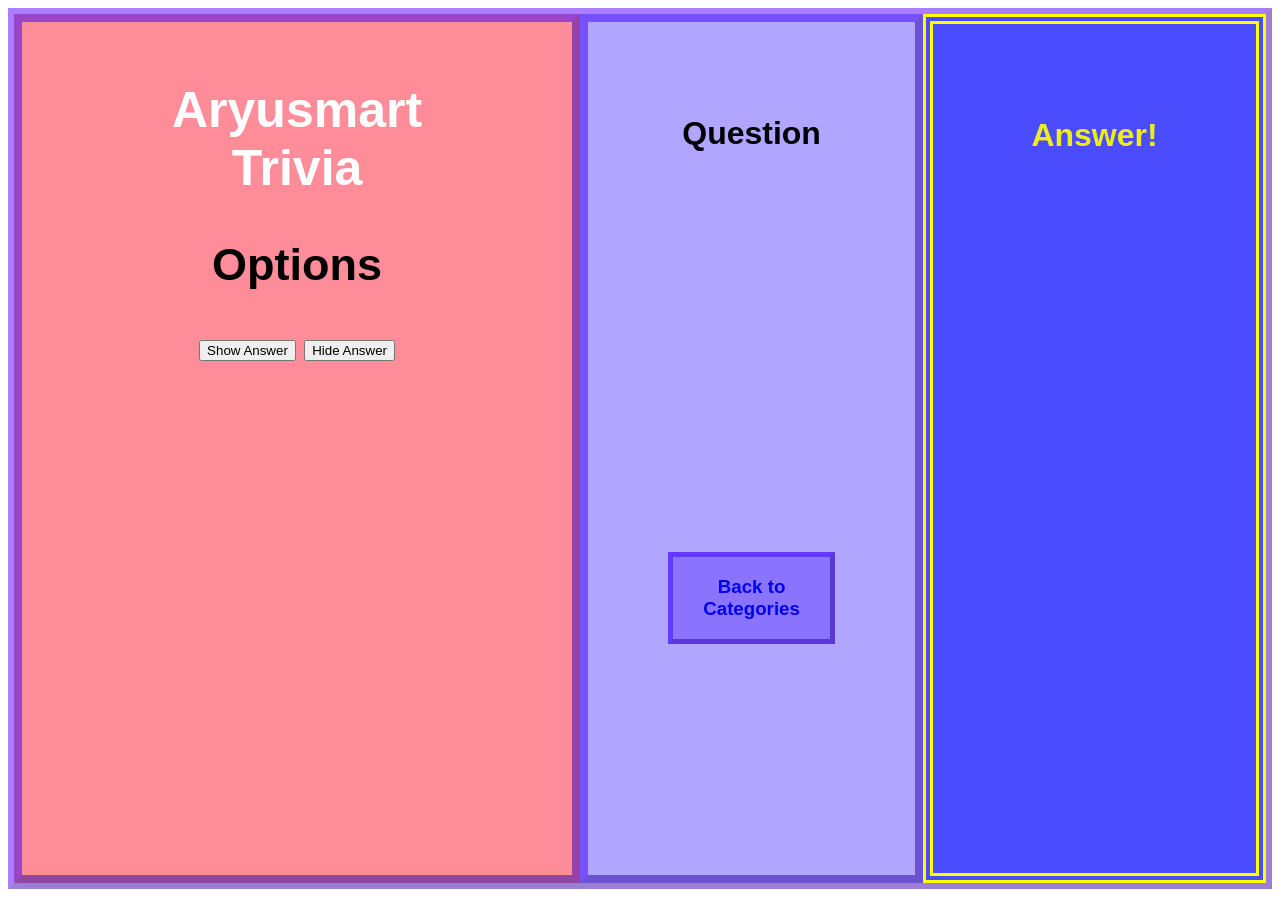
==== movieTrivia.html @ e44b0830 "Add files via upload" ====
<!DOCTYPE html>
<html>

<head>
  <meta charset="utf-8">
  <meta name="viewport" content="width=device-width">
  <title>HTML Trivia</title>
  <link href="style2.css" rel="stylesheet" type="text/css" />
</head>

<body>
  
<div class = "grid-container">  
  
  <div id = "options" class = "grid-column">  
    <header>
      <h1 id = "aryusmart-title">Aryusmart Trivia</h1>
    </header>
      <h2>Options</h2>
      <button type = "button" class = "btn">Show Answer</button>
      <button type = "button" class = "btn">Hide Answer</button>
  </div>


  
  <div id = "question" class = "grid-column">
    <h1>Question</h1>
    <div id = "returnbtn">
      <h3><a href = "index.html">Back to Categories</a></h3>
    </div>
  </div>

  <div id = "answer" class = "grid-column">
    <h1>Answer!</h1>
  </div>

</div>
  
  
  <script src="script.js"></script>
</body>

</html>
---- style2.css ----
body {
  text-align: center;
}

header {
  font-family: sans-serif;
}

a {
  text-decoration: none;
}

li {
  font-size: 1em;
  border: outset 5px rgba(60,0,255,0.5);
  background-color: rgba(50,0,255,0.3);
  transition: font-size 0.3s ease, border 0.5s ease, background-color 0.5s ease, border-radius 0.5s ease;
  padding-right: 0.2em;
  padding-left: 0.2em;
}

li:hover {
  font-size: 0.95em;
  border: inset 10px rgba(80,0,255,0.5);
  border-radius: 25px;
  background-color: rgba(70,0,255,0.4);
}

ul {
  list-style-type: none;
  margin-right: 1.6em;
}

.teaser {
  margin: 50px;
  font-style: italic;
}

.grid-container {
  display: grid;
  grid-template-columns: 1fr 1fr 1fr;
  min-height: 96.5vh;
  border: outset 6px rgba(90,0,255,0.5);
}

.grid-column {
  border: outset 8px rgba(60,0,255,0.5);
  transition: border 0.5s ease, background-color 0.5s ease;
  padding-top: 0;
  padding-right: 5em;
  padding-bottom: 0;
  padding-left: 5em;
  background-color: rgba(50,0,255,0.3);
  font-family: Arial, helvetica, sans-serif;
}

.grid-column:hover {
  border: outset 15px rgba(80,0,255,0.5);
  background-color: rgba(200,0,255,0.3);
}

#options {
  background-color: rgba(255, 0, 30, 0.45);
  transition: border 0.5s ease, background-color 0.5s ease;
  padding-top: 0;
  font-size: 30px;
}

#options:hover {
  background-color: rgba(255, 0, 30, 0.6);
}

#question {
  background-color: rgba(30,0,255,0.35);
  transition: border 0.5s ease, background-color 0.5s ease;
  padding-top: 4.5em;
}

#answer {
  color: rgba(255, 255, 0, 0.9);
  background-color: rgba(0, 0, 255, 0.70);
  transition: border 0.5s ease, background-color 0.5s ease;
  padding-top: 4.5em;
  border: double 10px rgba(255, 255, 0, 1);
}

#answer:hover {
  background-color: rgba(0,0,255,0.9);
}

#aryusmart-title {
  padding-top: 0.5em;
  padding-bottom: 0.1em;
  font-size: 50px;
  color: white;
}

#returnbtn {
  margin-top: 25em;
  font-size: 1em;
  border: outset 5px rgba(60,0,255,0.5);
  background-color: rgba(50,0,255,0.3);
  transition: font-size 0.3s ease, border 0.5s ease, background-color 0.5s ease, border-radius 0.5s ease;
  padding-right: 0.2em;
  padding-left: 0.2em;
}

#returnbtn:hover {
  font-size: 0.95em;
  border: inset 10px rgba(80,0,255,0.5);
  border-radius: 25px;
  background-color: rgba(70,0,255,0.4);
}
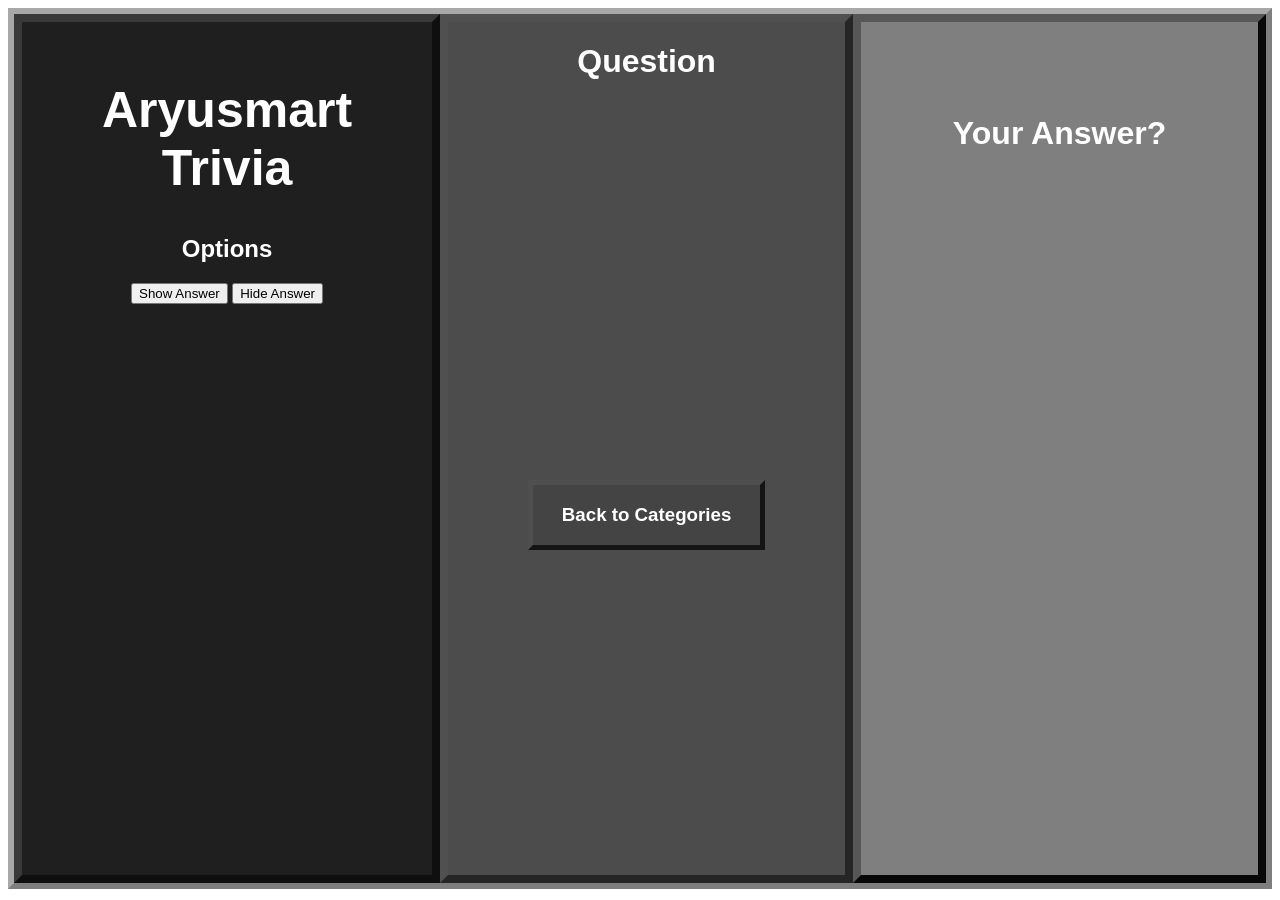
==== commit 4549cfce: "Add files via upload" ====
--- a/movieTrivia.html
+++ b/movieTrivia.html
@@ -31,7 +31,7 @@
   </div>
 
   <div id = "answer" class = "grid-column">
-    <h1>Answer!</h1>
+    <h1>Your Answer?</h1>
   </div>
 
 </div>
--- a/style2.css
+++ b/style2.css
@@ -8,12 +8,18 @@
 
 a {
   text-decoration: none;
+  color: white;
+}
+
+a:active {
+  color: inherit;
 }
 
 li {
+  color: white;
   font-size: 1em;
-  border: outset 5px rgba(60,0,255,0.5);
-  background-color: rgba(50,0,255,0.3);
+  border: outset 5px rgba(0, 0, 0, 0.8);
+  background-color: rgba(22, 98, 219, 0.3);
   transition: font-size 0.3s ease, border 0.5s ease, background-color 0.5s ease, border-radius 0.5s ease;
   padding-right: 0.2em;
   padding-left: 0.2em;
@@ -21,7 +27,7 @@
 
 li:hover {
   font-size: 0.95em;
-  border: inset 10px rgba(80,0,255,0.5);
+  border: inset 10px rgba(0, 0, 0, 0.9);
   border-radius: 25px;
   background-color: rgba(70,0,255,0.4);
 }
@@ -40,52 +46,57 @@
   display: grid;
   grid-template-columns: 1fr 1fr 1fr;
   min-height: 96.5vh;
-  border: outset 6px rgba(90,0,255,0.5);
+  border: outset 6px rgba(0, 0, 0, 0.5);
 }
 
 .grid-column {
-  border: outset 8px rgba(60,0,255,0.5);
+  border: outset 8px rgba(0, 0, 0, 0.5);
   transition: border 0.5s ease, background-color 0.5s ease;
   padding-top: 0;
   padding-right: 5em;
   padding-bottom: 0;
   padding-left: 5em;
-  background-color: rgba(50,0,255,0.3);
+  background-color: rgba(0, 0, 0, 0.3);
   font-family: Arial, helvetica, sans-serif;
 }
 
 .grid-column:hover {
-  border: outset 15px rgba(80,0,255,0.5);
-  background-color: rgba(200,0,255,0.3);
+  border: outset 15px rgba(0, 0, 0, 0.7);
 }
 
 #options {
-  background-color: rgba(255, 0, 30, 0.45);
+  color: white;
+  background-color: rgba(0, 0, 0, 0.88);
   transition: border 0.5s ease, background-color 0.5s ease;
   padding-top: 0;
-  font-size: 30px;
 }
 
 #options:hover {
-  background-color: rgba(255, 0, 30, 0.6);
+  background-color: rgba(0, 0, 0, 0.4);
 }
 
 #question {
-  background-color: rgba(30,0,255,0.35);
+  color: white;
+  background-color: rgba(0, 0, 0, 0.7);
   transition: border 0.5s ease, background-color 0.5s ease;
-  padding-top: 4.5em;
+  padding-top: 0;
+}
+
+#question:hover {
+  background-color: rgba(13, 114, 168, 0.9);
 }
 
 #answer {
-  color: rgba(255, 255, 0, 0.9);
-  background-color: rgba(0, 0, 255, 0.70);
+  color: white;
+  background-color: rgba(0, 0, 0, 0.5);
   transition: border 0.5s ease, background-color 0.5s ease;
   padding-top: 4.5em;
-  border: double 10px rgba(255, 255, 0, 1);
+  border: outset 8px rgba(0, 0, 0, 0.93);
 }
 
 #answer:hover {
-  background-color: rgba(0,0,255,0.9);
+  background-color: rgba(22, 98, 219, 0.9);
+  border: outset 15px rgba(0, 0, 0, 0.5);
 }
 
 #aryusmart-title {
@@ -98,8 +109,8 @@
 #returnbtn {
   margin-top: 25em;
   font-size: 1em;
-  border: outset 5px rgba(60,0,255,0.5);
-  background-color: rgba(50,0,255,0.3);
+  border: outset 5px rgba(0, 0, 0, 0.7);
+  background-color: rgba(0, 0, 0, 0.1);
   transition: font-size 0.3s ease, border 0.5s ease, background-color 0.5s ease, border-radius 0.5s ease;
   padding-right: 0.2em;
   padding-left: 0.2em;
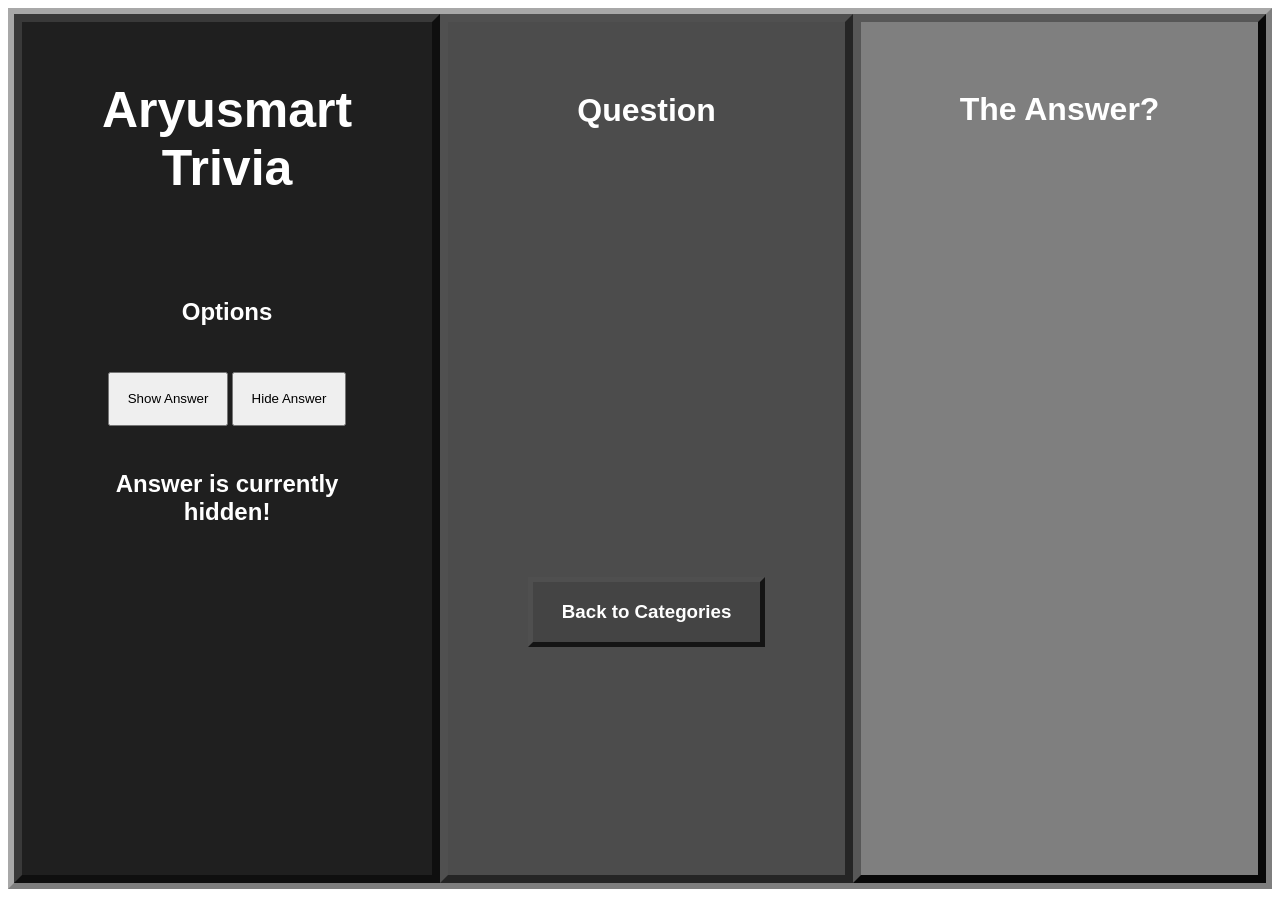
==== commit 104c05ff: "create script.js file and implement functions to toggle answer showing and hidden." ====
--- a/movieTrivia.html
+++ b/movieTrivia.html
@@ -5,6 +5,7 @@
   <meta charset="utf-8">
   <meta name="viewport" content="width=device-width">
   <title>HTML Trivia</title>
+  <script src = "script.js"></script>
   <link href="style2.css" rel="stylesheet" type="text/css" />
 </head>
 
@@ -16,28 +17,30 @@
     <header>
       <h1 id = "aryusmart-title">Aryusmart Trivia</h1>
     </header>
-      <h2>Options</h2>
-      <button type = "button" class = "btn">Show Answer</button>
-      <button type = "button" class = "btn">Hide Answer</button>
+      <h2 id = "optText">Options</h2>
+      <button type = "button" id = "showAnswerbtn" class = "btn">Show Answer</button>
+      <button type = "button" id ="hideAnswerbtn" class = "btn">Hide Answer</button>
+      <h2 id = "answerStatus">Answer is currently hidden!</h2>
+  
+  
   </div>
 
 
   
   <div id = "question" class = "grid-column">
     <h1>Question</h1>
-    <div id = "returnbtn">
+    <div id = "returnBtn">
       <h3><a href = "index.html">Back to Categories</a></h3>
     </div>
   </div>
 
-  <div id = "answer" class = "grid-column">
-    <h1>Your Answer?</h1>
+  <div id = "answerColumn" class = "grid-column">
+    <h1>The Answer?</h1>
+    <h2 id = "answer">Answer will show here.</h2>
   </div>
 
 </div>
   
-  
-  <script src="script.js"></script>
 </body>
 
 </html>
--- a/style2.css
+++ b/style2.css
@@ -64,39 +64,58 @@
   border: outset 15px rgba(0, 0, 0, 0.7);
 }
 
+.btn {
+  margin-top: 2em;
+  padding: 1.3em;
+  size:    
+}
+
 #options {
   color: white;
   background-color: rgba(0, 0, 0, 0.88);
   transition: border 0.5s ease, background-color 0.5s ease;
-  padding-top: 0;
+  padding-top: 0 ;
 }
 
 #options:hover {
   background-color: rgba(0, 0, 0, 0.4);
 }
 
+#optText {
+  padding-top: 25%;
+}
+
 #question {
   color: white;
   background-color: rgba(0, 0, 0, 0.7);
   transition: border 0.5s ease, background-color 0.5s ease;
-  padding-top: 0;
+  padding-top: 3.05em;
 }
 
 #question:hover {
   background-color: rgba(13, 114, 168, 0.9);
 }
 
-#answer {
+#answerColumn {
   color: white;
   background-color: rgba(0, 0, 0, 0.5);
   transition: border 0.5s ease, background-color 0.5s ease;
-  padding-top: 4.5em;
+  padding-top: 3em;
   border: outset 8px rgba(0, 0, 0, 0.93);
 }
 
-#answer:hover {
+#answerColumn:hover {
   background-color: rgba(22, 98, 219, 0.9);
   border: outset 15px rgba(0, 0, 0, 0.5);
+}
+
+#answer {
+  display: none;
+  padding-top: 7em;
+}
+
+#answerStatus {
+  padding-top: 1em;
 }
 
 #aryusmart-title {
@@ -106,8 +125,8 @@
   color: white;
 }
 
-#returnbtn {
-  margin-top: 25em;
+#returnBtn {
+  margin-top: 28em;
   font-size: 1em;
   border: outset 5px rgba(0, 0, 0, 0.7);
   background-color: rgba(0, 0, 0, 0.1);
@@ -116,7 +135,7 @@
   padding-left: 0.2em;
 }
 
-#returnbtn:hover {
+#returnBtn:hover {
   font-size: 0.95em;
   border: inset 10px rgba(80,0,255,0.5);
   border-radius: 25px;
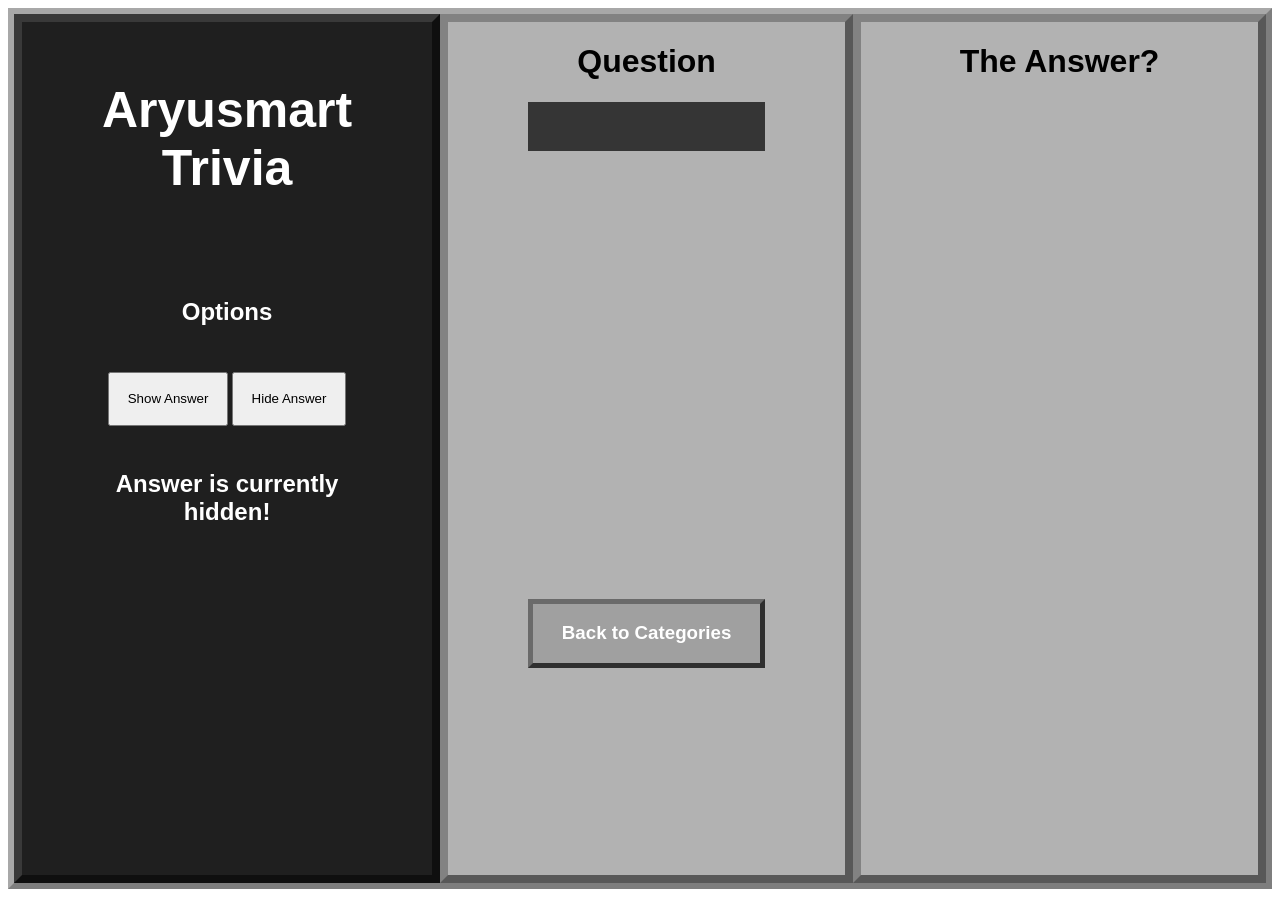
==== commit edaadf08: "add area for question and answer in html" ====
--- a/movieTrivia.html
+++ b/movieTrivia.html
@@ -5,7 +5,6 @@
   <meta charset="utf-8">
   <meta name="viewport" content="width=device-width">
   <title>HTML Trivia</title>
-  <script src = "script.js"></script>
   <link href="style2.css" rel="stylesheet" type="text/css" />
 </head>
 
@@ -27,20 +26,27 @@
 
 
   
-  <div id = "question" class = "grid-column">
+  <div id = "questionText" class = "grid-column">
     <h1>Question</h1>
+
+    <div id = "question">
+      <h2><!--Question will go here--></h2>
+    </div>
+    
     <div id = "returnBtn">
       <h3><a href = "index.html">Back to Categories</a></h3>
     </div>
   </div>
 
-  <div id = "answerColumn" class = "grid-column">
+  <div id = "answerText" class = "grid-column">
     <h1>The Answer?</h1>
-    <h2 id = "answer">Answer will show here.</h2>
+    <h2 id = "answer"><!--Answer text will go here--></h2>
   </div>
 
 </div>
-  
+
+  <script src = "script.js"></script>  
+
 </body>
 
 </html>
--- a/style2.css
+++ b/style2.css
@@ -66,8 +66,7 @@
 
 .btn {
   margin-top: 2em;
-  padding: 1.3em;
-  size:    
+  padding: 1.3em;   
 }
 
 #options {
@@ -111,7 +110,7 @@
 
 #answer {
   display: none;
-  padding-top: 7em;
+  padding-top: 9em;
 }
 
 #answerStatus {
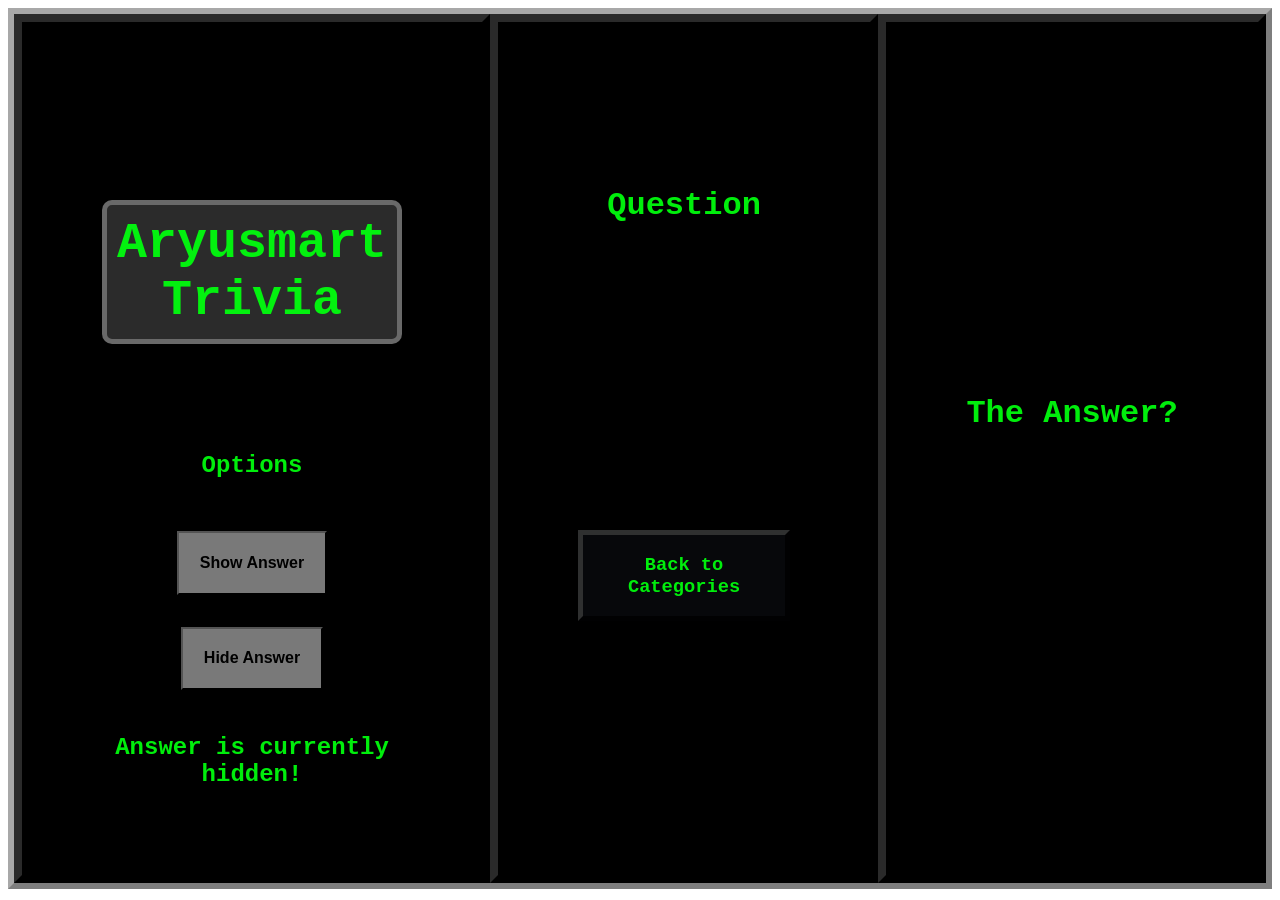
==== commit cc4d5c45: "compiled code cleaner" ====
--- a/movieTrivia.html
+++ b/movieTrivia.html
@@ -29,9 +29,7 @@
   <div id = "questionText" class = "grid-column">
     <h1>Question</h1>
 
-    <div id = "question">
-      <h2><!--Question will go here--></h2>
-    </div>
+      <h2 id = "question"><!--Question will go here--></h2>
     
     <div id = "returnBtn">
       <h3><a href = "index.html">Back to Categories</a></h3>
--- a/style2.css
+++ b/style2.css
@@ -8,38 +8,12 @@
 
 a {
   text-decoration: none;
-  color: white;
+  color: rgba(0, 255, 13, 0.932);
+  font-family: 'Courier New', Courier, monospace;
 }
 
 a:active {
   color: inherit;
-}
-
-li {
-  color: white;
-  font-size: 1em;
-  border: outset 5px rgba(0, 0, 0, 0.8);
-  background-color: rgba(22, 98, 219, 0.3);
-  transition: font-size 0.3s ease, border 0.5s ease, background-color 0.5s ease, border-radius 0.5s ease;
-  padding-right: 0.2em;
-  padding-left: 0.2em;
-}
-
-li:hover {
-  font-size: 0.95em;
-  border: inset 10px rgba(0, 0, 0, 0.9);
-  border-radius: 25px;
-  background-color: rgba(70,0,255,0.4);
-}
-
-ul {
-  list-style-type: none;
-  margin-right: 1.6em;
-}
-
-.teaser {
-  margin: 50px;
-  font-style: italic;
 }
 
 .grid-container {
@@ -56,55 +30,63 @@
   padding-right: 5em;
   padding-bottom: 0;
   padding-left: 5em;
-  background-color: rgba(0, 0, 0, 0.3);
-  font-family: Arial, helvetica, sans-serif;
+  background-color: rgba(10, 12, 15, 0.74);
 }
 
 .grid-column:hover {
-  border: outset 15px rgba(0, 0, 0, 0.7);
+  border: outset 15px rgb(0, 0, 0);
 }
 
 .btn {
   margin-top: 2em;
-  padding: 1.3em;   
+  padding: 1.3em;  
+  background-color: rgb(121, 121, 121);
+  font-size: 1em;
+  font-weight: 800;
 }
 
 #options {
-  color: white;
-  background-color: rgba(0, 0, 0, 0.88);
+  color: rgba(0, 255, 13, 0.932);
+  background-color: rgb(0, 0, 0);
   transition: border 0.5s ease, background-color 0.5s ease;
-  padding-top: 0 ;
+  padding-top: 9rem;
+  font-family: 'Courier New', Courier, monospace;
 }
 
 #options:hover {
-  background-color: rgba(0, 0, 0, 0.4);
+  background-color: rgb(90, 90, 90);
 }
 
 #optText {
   padding-top: 25%;
 }
 
-#question {
-  color: white;
-  background-color: rgba(0, 0, 0, 0.7);
+#questionText {
+  color: rgba(0, 255, 13, 0.932);
+  background-color: rgb(0, 0, 0);
   transition: border 0.5s ease, background-color 0.5s ease;
-  padding-top: 3.05em;
+  padding-top: 9rem;
+  font-family: 'Courier New', Courier, monospace;
 }
 
-#question:hover {
-  background-color: rgba(13, 114, 168, 0.9);
+#questionText:hover {
+  background-color: rgb(134, 134, 134);
 }
 
-#answerColumn {
-  color: white;
-  background-color: rgba(0, 0, 0, 0.5);
-  transition: border 0.5s ease, background-color 0.5s ease;
-  padding-top: 3em;
-  border: outset 8px rgba(0, 0, 0, 0.93);
+#question {
+  padding-top: 11em;
 }
 
-#answerColumn:hover {
-  background-color: rgba(22, 98, 219, 0.9);
+#answerText {
+  color: rgba(0, 255, 13, 0.932);
+  background-color: rgb(0, 0, 0);
+  transition: border 0.5s ease, background-color 0.5s ease;
+  padding-top: 22rem;
+  font-family: 'Courier New', Courier, monospace;
+}
+
+#answerText:hover {
+  background-color: rgb(180, 180, 180);
   border: outset 15px rgba(0, 0, 0, 0.5);
 }
 
@@ -118,25 +100,33 @@
 }
 
 #aryusmart-title {
-  padding-top: 0.5em;
-  padding-bottom: 0.1em;
+  padding-top: 0.2em;
+  padding-right: 0.2em;
+  padding-bottom: 0.2em;
+  padding-left: 0.2em;
+  font-family: 'Courier New', Courier, monospace;
   font-size: 50px;
-  color: white;
+  color: rgba(0, 255, 13, 0.932);
+  background-color: rgba(92, 92, 92, 0.466);
+  border: solid 5.8px rgba(116, 116, 116, 0.849);
+  border-radius: 10px;
 }
 
 #returnBtn {
-  margin-top: 28em;
+  color: rgba(0, 255, 13, 0.932);
   font-size: 1em;
-  border: outset 5px rgba(0, 0, 0, 0.7);
-  background-color: rgba(0, 0, 0, 0.1);
+  font-family: 'Courier New', Courier, monospace;
+  border: outset 5px rgba(58, 58, 58, 0.8);
+  background-color: rgba(10, 12, 15, 0.74);
   transition: font-size 0.3s ease, border 0.5s ease, background-color 0.5s ease, border-radius 0.5s ease;
-  padding-right: 0.2em;
-  padding-left: 0.2em;
+  padding-right: 0.4em;
+  padding-left: 0.4em;
 }
+
 
 #returnBtn:hover {
   font-size: 0.95em;
-  border: inset 10px rgba(80,0,255,0.5);
+  border: inset 10px rgba(0, 0, 0, 0.9);
   border-radius: 25px;
-  background-color: rgba(70,0,255,0.4);
+  background-color: rgba(97, 97, 99, 0.664);
 }
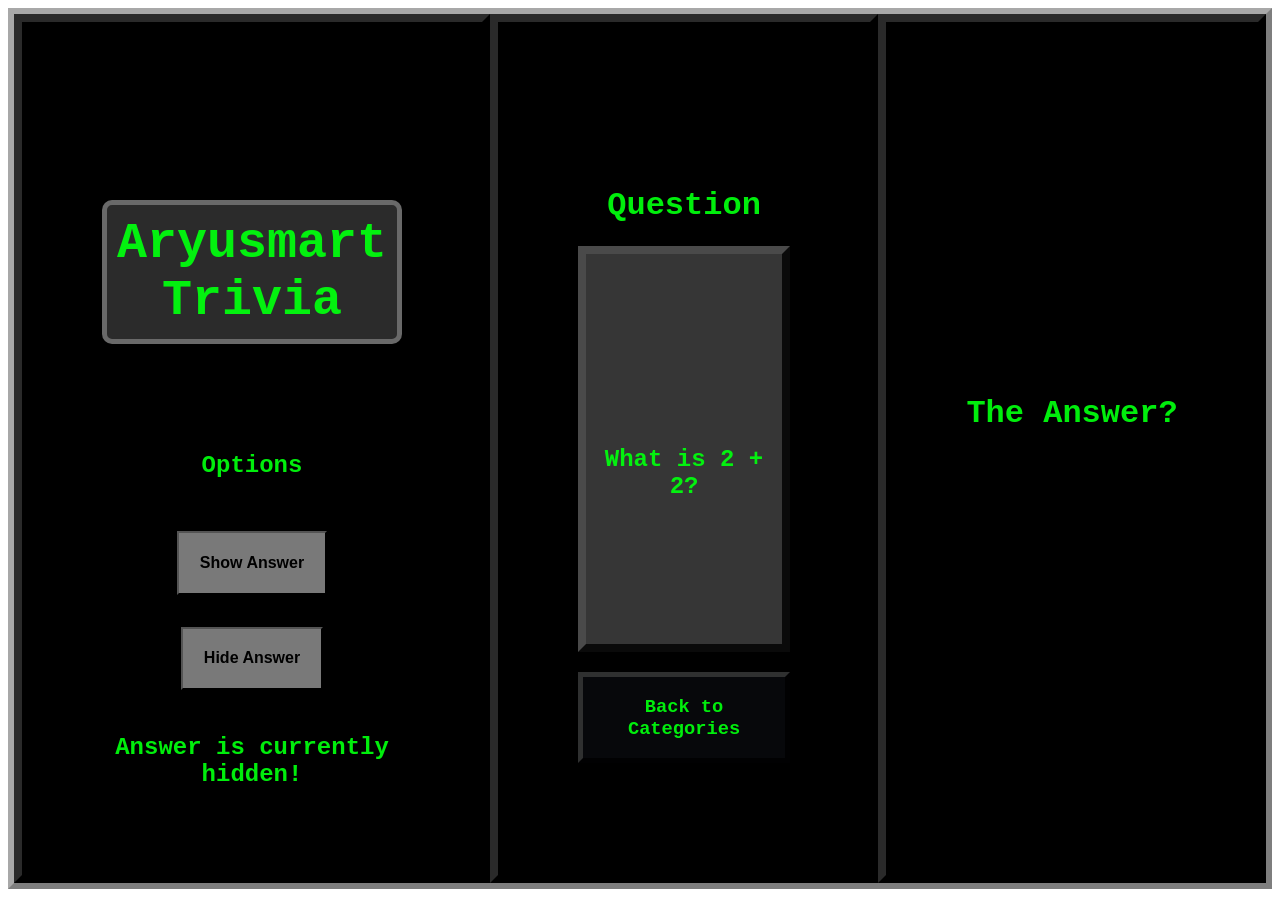
==== commit 4648f0d2: "update html" ====
--- a/movieTrivia.html
+++ b/movieTrivia.html
@@ -27,7 +27,7 @@
 
   
   <div id = "questionText" class = "grid-column">
-    <h1>Question</h1>
+    <h1 id = "questionTitle">Question</h1>
 
       <h2 id = "question"><!--Question will go here--></h2>
     
@@ -37,7 +37,7 @@
   </div>
 
   <div id = "answerText" class = "grid-column">
-    <h1>The Answer?</h1>
+    <h1 id = "answerTitle">The Answer?</h1>
     <h2 id = "answer"><!--Answer text will go here--></h2>
   </div>
 
--- a/style2.css
+++ b/style2.css
@@ -45,6 +45,10 @@
   font-weight: 800;
 }
 
+.btn:hover {
+  background-color: rgb(160, 160, 160);
+}
+
 #options {
   color: rgba(0, 255, 13, 0.932);
   background-color: rgb(0, 0, 0);
@@ -74,7 +78,12 @@
 }
 
 #question {
-  padding-top: 11em;
+  padding-top: 8em;
+  padding-right: 0.4em;
+  padding-bottom: 6em;
+  padding-left: 0.4em;
+  border: outset 8px rgba(80,80,80,0.8);
+  background-color: rgba(90,90,90,0.6);
 }
 
 #answerText {
@@ -92,7 +101,7 @@
 
 #answer {
   display: none;
-  padding-top: 9em;
+  padding-top: 1em;
 }
 
 #answerStatus {
